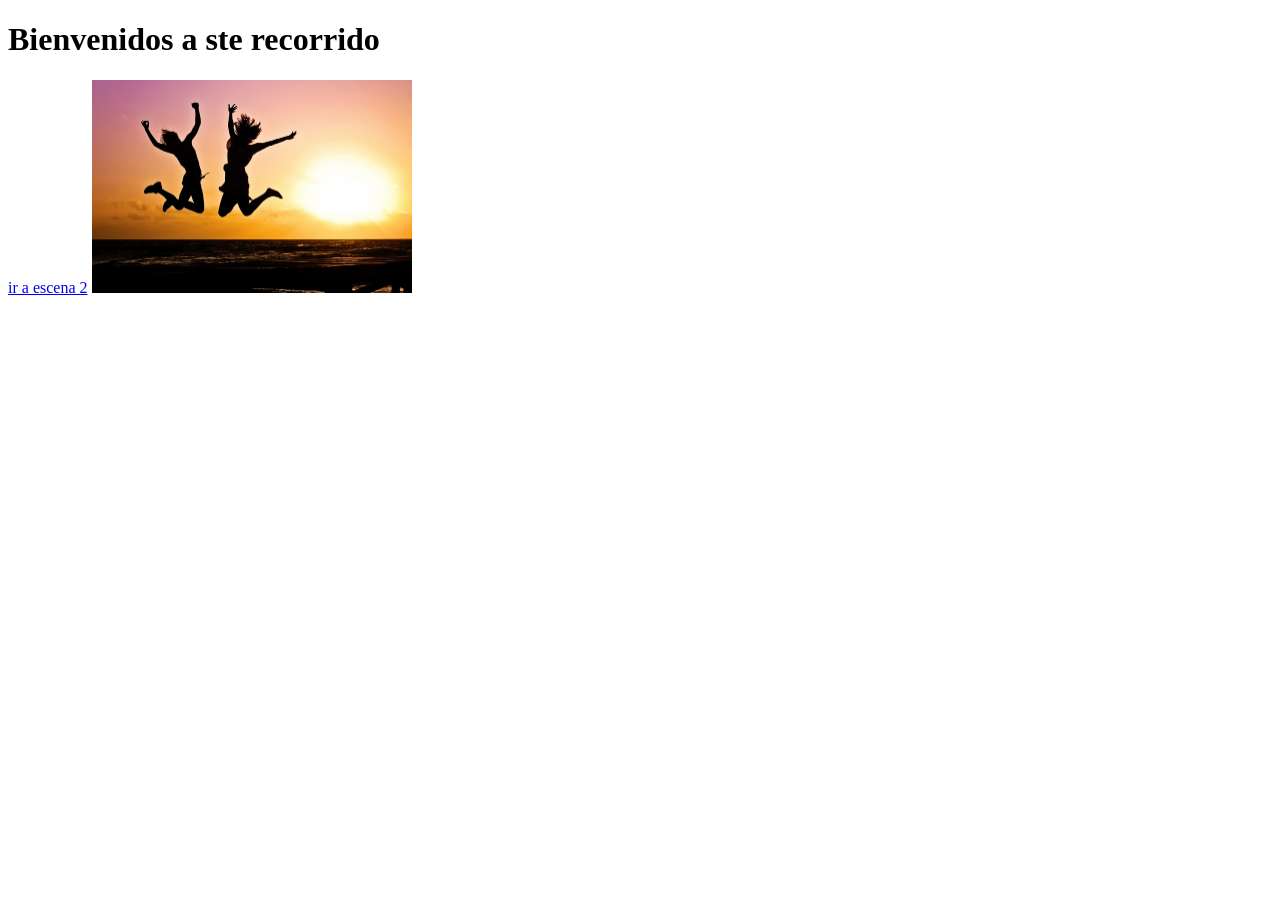
==== index.html @ ed2a74bb "INICIOS PAGINA" ====
<!DOCTYPE html>
<html lang="en">
<head>
    <meta charset="UTF-8">
    <meta name="viewport" content="width=device-width, initial-scale=1.0">
    <title>IDK</title>
    <link rel="stylesheet" href="style.css">
    <script src ="script.js"></script>
</head>
<body>
    <h1> Bienvenidos a ste recorrido</h1>
    <a href="escena2.html"> ir a escena 2</a>
    <img src="/assets/libertad.jpeg" alt="gente saltando en contra luz estilo disney con el atardecer de fondo"/>
</body>
</html>
---- style.css ----
img{
    width: 25vw;
}

#escena2{
    background-image: url("/assets/imagen-descargada-freeimages.png");
    

}
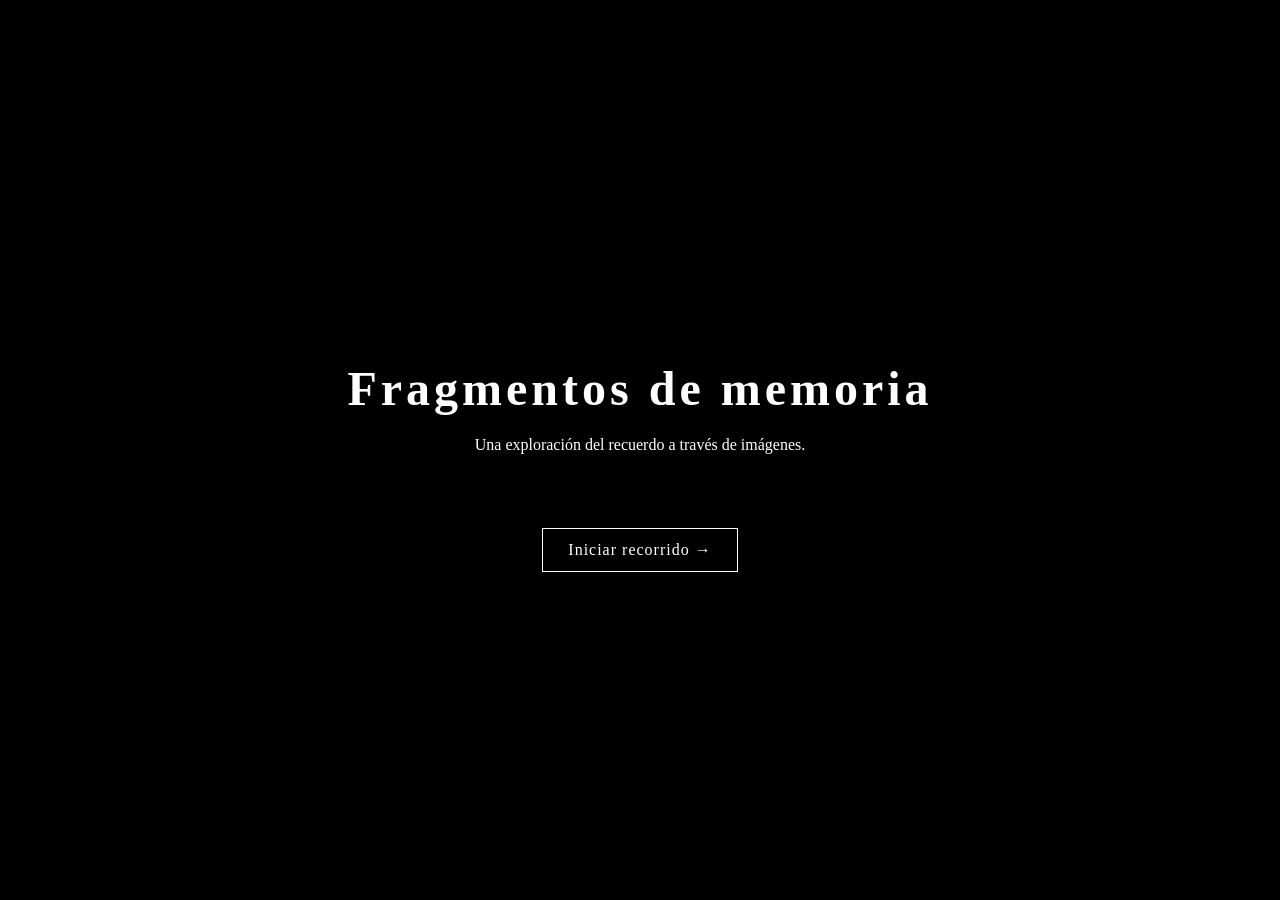
==== commit eeb1cfbf: "CAMBIOS" ====
--- a/index.html
+++ b/index.html
@@ -1,15 +1,29 @@
 <!DOCTYPE html>
-<html lang="en">
+<html lang="es">
+
 <head>
-    <meta charset="UTF-8">
-    <meta name="viewport" content="width=device-width, initial-scale=1.0">
-    <title>IDK</title>
-    <link rel="stylesheet" href="style.css">
-    <script src ="script.js"></script>
+
+<meta charset="UTF-8">
+<title>Fragmentos de memoria</title>
+
+<link rel="stylesheet" href="style.css">
+
 </head>
+
 <body>
-    <h1> Bienvenidos a ste recorrido</h1>
-    <a href="escena2.html"> ir a escena 2</a>
-    <img src="/assets/libertad.jpeg" alt="gente saltando en contra luz estilo disney con el atardecer de fondo"/>
+
+<div class="intro">
+
+<h1 class="title">Fragmentos de memoria</h1>
+
+<p>Una exploración del recuerdo a través de imágenes.</p>
+
+<br>
+
+<a href="recuerdo1.html">Iniciar recorrido →</a>
+
+</div>
+
 </body>
+
 </html>
--- a/style.css
+++ b/style.css
@@ -1,9 +1,226 @@
-img{
-    width: 25vw;
-}
-
-#escena2{
-    background-image: url("/assets/imagen-descargada-freeimages.png");
-    
+body{
+margin:0;
+background:black;
+color:white;
+font-family:Georgia, serif;
+display:flex;
+justify-content:center;
+align-items:center;
+height:100vh;
+text-align:center;
+background:black url("https://www.transparenttextures.com/patterns/film.png");
+}
+
+/* contenedor escena */
+
+.scene{
+max-width:900px;
+margin:auto;
+padding-top:40px;
+animation:fadeIn 1.5s ease;
+
+}
+
+@keyframes fadeIn{
+
+from{
+opacity:0;
+transform:translateY(20px);
+}
+
+to{
+opacity:1;
+transform:translateY(0);
+}
+
+}
+
+/* imagen */
+
+.scene img{
+width:100%;
+max-height:500px;
+object-fit:cover;
+filter:grayscale(100%) contrast(120%);
+box-shadow:0 0 40px rgba(0,0,0,0.8);
+animation:slowZoom 12s ease-in-out infinite alternate;
+@keyframes slowZoom{
+
+from{
+transform:scale(1);
+}
+
+to{
+transform:scale(1.08);
+}
+
+}
+}
+
+/* texto */
+
+.caption{
+margin-top:20px;
+font-size:22px;
+line-height:1.6;
+}
+
+/* navegación */
+
+.nav{
+margin-top:30px;
+}
+
+.nav a{
+display:inline-block;
+margin:15px;
+padding:12px 25px;
+border:1px solid white;
+color:white;
+text-decoration:none;
+font-size:16px;
+letter-spacing:1px;
+transition:all 0.3s ease;
+
+}
+
+.nav a:hover{
+
+background:white;
+color:black;
+transform:translateY(-2px);
+
+}
+
+
+/* titulo inicio */
+
+
+.intro a{
+display:inline-block;
+margin-top:40px;
+padding:12px 25px;
+border:1px solid white;
+color:white;
+text-decoration:none;
+font-size:16px;
+letter-spacing:1px;
+transition:all 0.3s ease;
+
+}
+
+.intro a:hover{
+
+background:white;
+color:black;
+transform:translateY(-2px);
+
+}
+
+.title{
+
+font-size:50px;
+
+}
+
+.intro h1{
+
+text-align:center;
+font-size:48px;
+letter-spacing:4px;
+margin-bottom:20px;
+
+animation:fadeTitle 2s ease;
+
+}
+
+@keyframes fadeTitle{
+
+from{
+opacity:0;
+transform:translateY(-20px);
+}
+
+to{
+opacity:1;
+transform:translateY(0);
+}
+}
+
+.caption{
+
+margin-top:25px;
+font-size:20px;
+line-height:1.6;
+max-width:700px;
+margin-left:auto;
+margin-right:auto;
+
+}
+
+body::after{
+
+content:"";
+position:fixed;
+top:0;
+left:0;
+width:100%;
+height:100%;
+pointer-events:none;
+background-image:url("https://upload.wikimedia.org/wikipedia/commons/7/76/Film_grain.png");
+opacity:0.15;
+animation:grain 0.8s steps(2) infinite;
+
+}
+
+@keyframes grain{
+
+0%{transform:translate(0,0)}
+25%{transform:translate(-2px,1px)}
+50%{transform:translate(2px,-1px)}
+75%{transform:translate(-1px,2px)}
+100%{transform:translate(1px,-2px)}
+
+}
+
+.flash{
+
+position:fixed;
+top:0;
+left:0;
+width:100%;
+height:100%;
+background:white;
+opacity:0;
+pointer-events:none;
+
+}
+
+.credits{
+text-align:center;
+max-width:700px;
+
+}
+
+.credits p{
+margin:20px 0;
+font-size:20px;
+line-height:1.6;
+
+}
+
+.small{
+opacity:0.6;
+font-size:14px;
+
+}
+
+.back{
+margin-top:40px;
+display:inline-block;
+padding:10px 25px;
+border:1px solid white;
+text-decoration:none;
+color:white;
 
 }
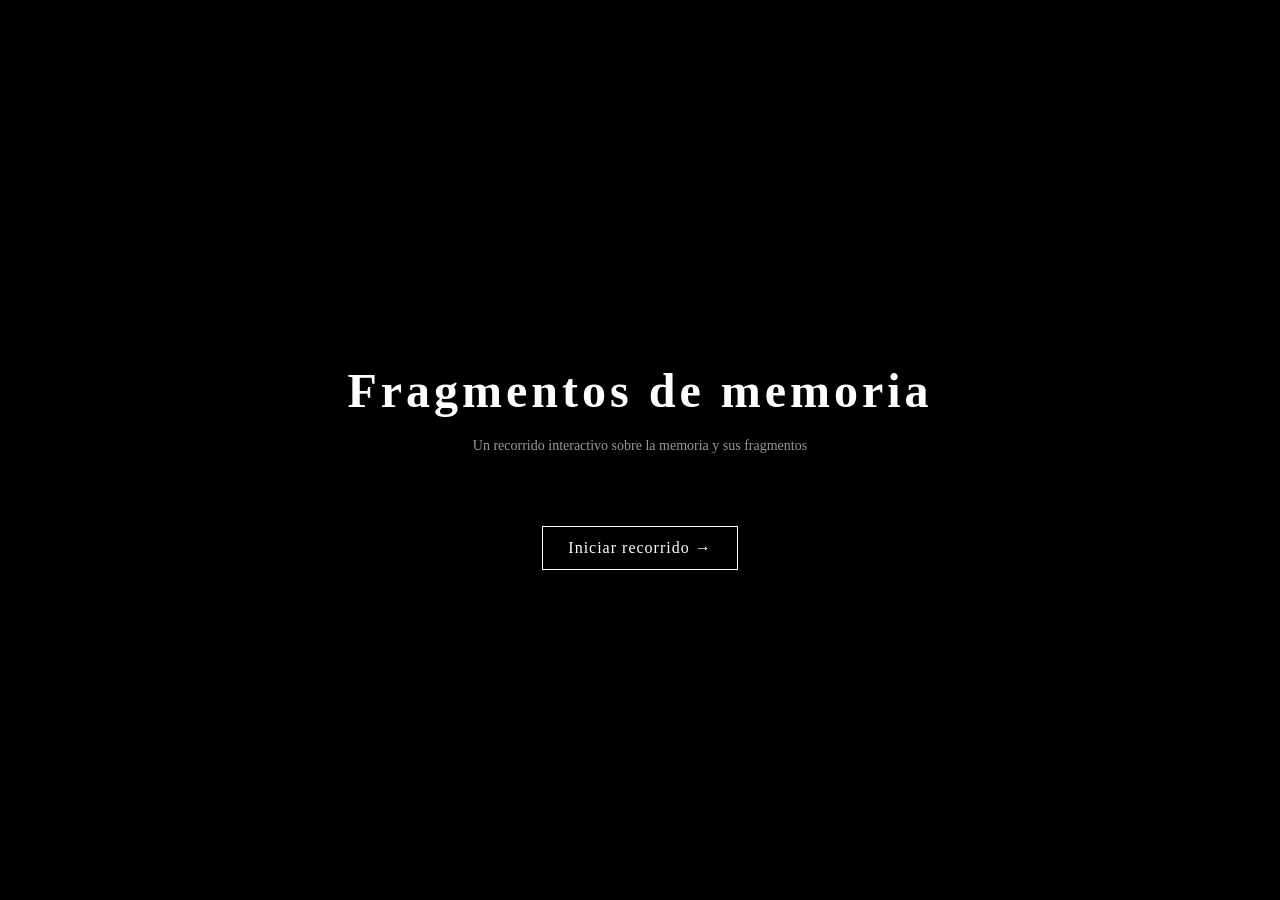
==== commit 26d48646: "Cambios del 30 de marzo" ====
--- a/index.html
+++ b/index.html
@@ -16,7 +16,9 @@
 
 <h1 class="title">Fragmentos de memoria</h1>
 
-<p>Una exploración del recuerdo a través de imágenes.</p>
+<p class="small">
+Un recorrido interactivo sobre la memoria y sus fragmentos
+</p>
 
 <br>
 
--- a/style.css
+++ b/style.css
@@ -57,7 +57,42 @@
 }
 }
 
+.scene img{
+transition:0.8s ease;
+}
+
+.scene img{
+cursor:pointer;
+}
+
+.scene img{
+filter:grayscale(100%) contrast(120%) blur(0.5px);
+}
+
+/* efecto suave al pasar */
+.scene:hover img{
+filter:blur(1.5px) grayscale(100%);
+transform:scale(1.02);
+}
+.scene img{
+opacity:0.95;
+}
+.scene img:hover{
+filter:blur(1.5px) grayscale(100%) brightness(0.9);
+}
+
+
 /* texto */
+
+.caption{
+animation:breath 4s ease-in-out infinite;
+}
+
+@keyframes breath{
+0%{opacity:0.8}
+50%{opacity:1}
+100%{opacity:0.8}
+}
 
 .caption{
 margin-top:20px;
@@ -67,29 +102,39 @@
 
 /* navegación */
 
-.nav{
-margin-top:30px;
-}
-
 .nav a{
 display:inline-block;
 margin:15px;
 padding:12px 25px;
-border:1px solid white;
+border:1px solid rgba(255,255,255,0.5);
 color:white;
 text-decoration:none;
-font-size:16px;
-letter-spacing:1px;
-transition:all 0.3s ease;
-
+font-size:14px;
+letter-spacing:2px;
+transition:all 0.4s ease;
+position:relative;
+overflow:hidden;
+}
+
+/* efecto línea */
+.nav a::after{
+content:"";
+position:absolute;
+left:0;
+bottom:0;
+width:0%;
+height:1px;
+background:white;
+transition:0.4s;
+}
+
+.nav a:hover::after{
+width:100%;
 }
 
 .nav a:hover{
-
-background:white;
-color:black;
+color:white;
 transform:translateY(-2px);
-
 }
 
 
@@ -223,4 +268,86 @@
 text-decoration:none;
 color:white;
 
+}
+
+/* 🎬 transición cine */
+.fade{
+position:fixed;
+top:0;
+left:0;
+width:100%;
+height:100%;
+background:black;
+opacity:0;
+pointer-events:none;
+}
+
+/* 🎧 botón sonido */
+#sound-toggle{
+position:fixed;
+top:20px;
+right:20px;
+background:rgba(0,0,0,0.4);
+border:1px solid rgba(255,255,255,0.5);
+color:white;
+padding:10px 15px;
+font-size:12px;
+letter-spacing:2px;
+cursor:pointer;
+backdrop-filter:blur(5px);
+}
+
+/* 🎥 overlay tipo archivo */
+.overlay-text{
+position:absolute;
+top:20px;
+left:20px;
+font-size:14px;
+opacity:0.6;
+letter-spacing:2px;
+}
+
+/* 🎬 viñeta cinematográfica */
+.scene{
+position:relative;
+}
+
+.scene::after{
+content:"";
+position:absolute;
+top:0;
+left:0;
+width:100%;
+height:100%;
+background:radial-gradient(circle, transparent 60%, black 100%);
+pointer-events:none;
+}
+
+/* 🎬 animación zoom corregida */
+.scene img{
+animation:slowZoom 12s ease-in-out infinite alternate;
+}
+
+@keyframes slowZoom{
+from{ transform:scale(1); }
+to{ transform:scale(1.08); }
+}
+
+.hint{
+.hint{
+position:absolute;
+bottom:25px;
+left:50%;
+transform:translateX(-50%);
+font-size:11px;
+letter-spacing:3px;
+opacity:0.4;
+text-transform:uppercase;
+transition:0.6s;
+pointer-events:none;
+}
+
+/* cuando el usuario pasa el mouse desaparece */
+.scene:hover .hint{
+opacity:0;
 }
